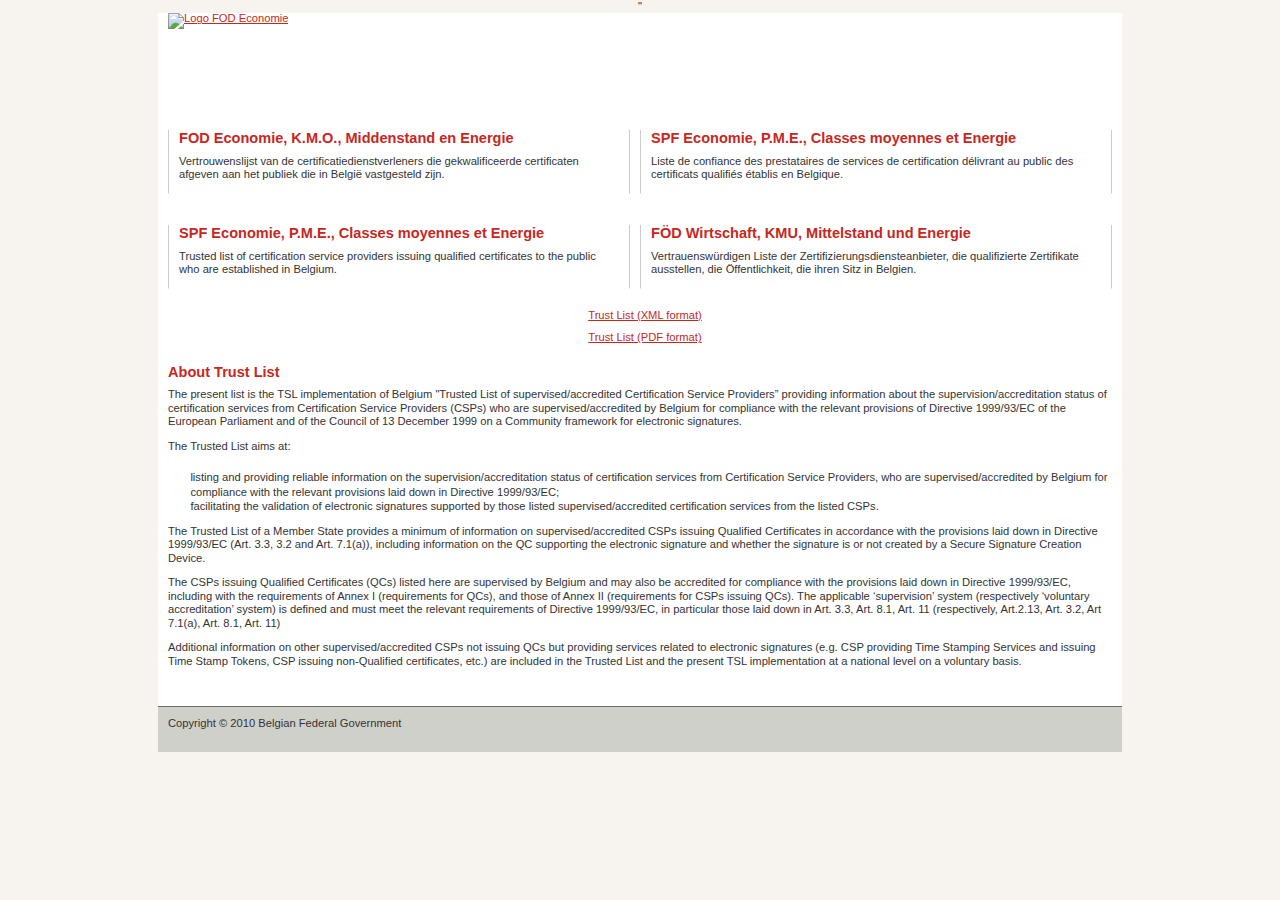
==== trunk/eid-tsl-site/index.html @ 91d9b586 "initial version Trusted List website" ====
<!DOCTYPE html PUBLIC "-//W3C//DTD XHTML 1.0 Transitional//EN" "http://www.w3.org/TR/xhtml1/DTD/xhtml1-transitional.dtd"> "
<html xmlns="http://www.w3.org/1999/xhtml" lang="en" xml:lang="en"> 


<head> 
<meta http-equiv="Content-Type" content="text/html; charset=utf-8" /> 
<title>Trusted List - SPF Economie - belgium.be </title> 
 
<link href="./css/screen.css" rel="stylesheet" type="text/css" media="screen" /> 
<link rel="icon" type="image/png" href="/images/template/favicon.png" /> 
</head> 

 
 
<body> 
<div class="outerWrapper"> 
<div class="header LANG"> 
	<p class="logo"><a href="index.html" ><img src="/images/template/logo_economie.jpg" width="272" height="60" alt="Logo FOD Economie" /></a><span>FOD Economie, KMO, Middenstand en Energie</span></p> 
 
  
 
</div> 
 
<div class="contentWrapper language"> 
 
<div class="leftColumn1"><div class="contentCol">&nbsp;</div></div> 
<div class="rightColumn1"><div class="contentCol">&nbsp;</div></div> 
 
<a name="content"></a> 
<div class="content clearfix"> 
 
 
  
  
   <ul class="colList"><li class="left"> 
		<div class="contentCol"> 
		<div class="roundTop"><img src="/images/template/tl.gif" alt="" width="10" height="10" class="corner" /></div> 
		<div class="roundMiddle clearfix"> 
		<h3>FOD Economie, K.M.O., Middenstand en Energie</h3> 
		<p>
		Vertrouwenslijst van de certificatiedienstverleners die gekwalificeerde certificaten afgeven aan het publiek die in België vastgesteld zijn.
		</p> 
		
		</div> 
		<div class="roundBottom"><img src="/images/template/bl.gif" alt="" width="10" height="10" class="corner" /></div> 
		
		<div class="roundTop"><img src="/images/template/tl.gif" alt="" width="10" height="10" class="corner" /></div> 
		<div class="roundMiddle clearfix"> 
		<h3>SPF Economie, P.M.E., Classes moyennes et Energie</h3>
		<p>Trusted list of certification service providers issuing qualified certificates to the public who are established in Belgium.</p> 
		</div> 
		<div class="roundBottom"><img src="/images/template/bl.gif" alt="" width="10" height="10" class="corner" /></div> 
		
		</div> 
	</li> 
	
	
	<li class="right"> 
		<div class="contentCol"> 
		
		<div class="roundTop"><img src="/images/template/tl.gif" alt="" width="10" height="10" class="corner" /></div> 
		<div class="roundMiddle clearfix"> 
		<h3>SPF Economie, P.M.E., Classes moyennes et Energie</h3> 
		<p>Liste de confiance des prestataires de services de certification délivrant au public des certificats qualifiés établis en Belgique.</p> 
		</div> 
		<div class="roundBottom"><img src="/images/template/bl.gif" alt="" width="10" height="10" class="corner" /></div> 
		
		<div class="roundTop"><img src="/images/template/tl.gif" alt="" width="10" height="10" class="corner" /></div> 
		<div class="roundMiddle clearfix"> 
		<h3>FÖD Wirtschaft, KMU, Mittelstand und Energie</h3> 
		<p>Vertrauenswürdigen Liste der Zertifizierungsdiensteanbieter, die qualifizierte Zertifikate ausstellen, die Öffentlichkeit, die ihren Sitz in Belgien.</p>
		</div> 
		<div class="roundBottom"><img src="/images/template/bl.gif" alt="" width="10" height="10" class="corner" /></div> 
		
		</div> 
	</li> 
	</ul>  
  

	<div style="margin: 20px;">
	<p align="center"><a href="/tsl-be.xml" class="more">Trust List (XML format)</a></p> 
	<p align="center"><a href="/tsl-be.pdf" class="more">Trust List (PDF format)</a></p> 
	</div> 

	<div>
	<h3>About Trust List</h3>
	<p>The present list is the TSL implementation of Belgium "Trusted List of supervised/accredited Certification Service Providers” providing information about the supervision/accreditation status of certification services from Certification Service Providers (CSPs) who are supervised/accredited by Belgium for compliance with the relevant provisions of Directive 1999/93/EC of the European Parliament and of the Council of 13 December 1999 on a Community framework for electronic signatures.</p>

	<p>The Trusted List aims at:
	<ul><li>listing and providing reliable information on the supervision/accreditation status of certification services from Certification Service Providers, who are supervised/accredited by Belgium for compliance with the relevant provisions laid down in Directive 1999/93/EC;</li>
	<li>facilitating the validation of electronic signatures supported by those listed supervised/accredited certification services from the listed CSPs.</li></ul>
	<p>The Trusted List of a Member State provides a minimum of information on supervised/accredited CSPs issuing Qualified Certificates in accordance with the provisions laid down in Directive 1999/93/EC (Art. 3.3, 3.2 and Art. 7.1(a)), including information on the QC supporting the electronic signature and whether the signature is or not created by a Secure Signature Creation Device.</p>
	<p>The CSPs issuing Qualified Certificates (QCs) listed here are supervised by Belgium and may also be accredited for compliance with the provisions laid down in Directive 1999/93/EC, including with the requirements of Annex I (requirements for QCs), and those of Annex II (requirements for CSPs issuing QCs). The applicable ‘supervision’ system (respectively ‘voluntary accreditation’ system) is defined and must meet the relevant requirements of Directive 1999/93/EC, in particular those laid down in Art. 3.3, Art. 8.1, Art. 11 (respectively, Art.2.13, Art. 3.2, Art 7.1(a), Art. 8.1, Art. 11)</p>
	<p>Additional information on other supervised/accredited CSPs not issuing QCs but providing services related to electronic signatures (e.g. CSP providing Time Stamping Services and issuing Time Stamp Tokens, CSP issuing non-Qualified certificates, etc.) are included in the Trusted List and the present TSL implementation at a national level on a voluntary basis. </p>
	</div>

</div> 
 
 
<br class="clearFloat" /> 
</div> 
<div class="footer"><p class="copy">Copyright &copy; 2010 Belgian Federal Government</p></div> 
</div> 
 
</body> 
</html>
---- trunk/eid-tsl-site/css/screen.css ----
@charset "utf-8";
 
/*
=====
 
RESET
 
=====
*/
 
html, body, div, span,
applet, object, iframe,
h1, h2, h3, h4, h5, h6, p, blockquote, pre,
a, abbr, acronym, address, big, cite, code,
del, dfn, em, font, img, ins, kbd, q, s, samp,
small, strike, strong, sub, sup, tt, var,
dd, dl, dt, li, ol, ul,
fieldset, form, label, legend,
table, caption, tbody, tfoot, thead, tr, th, td {margin: 0;padding: 0;border: 0;font-weight: inherit;font-style: inherit;font-size: 100%;line-height: 1;font-family: inherit;/*text-align: left;*/vertical-align: baseline;}
a img, :link img, :visited img {border: 0;}
table {border-collapse: collapse;border-spacing: 0;}
ol, ul {list-style: none;}
 
body {background-color: #f7f3ee;color: #333;font-family: Arial, Helvetica, sans-serif;font-size: 70%;line-height: 1.2em;margin: 0;padding: 0;text-align: center;}
 
 
/*
============
 
BASIC STYLES
 
============
*/
 
/*PARAGRAPH ==============================*/
 
p 							{margin:0 0 1em 0;line-height: 1.2em;}
blockquote 					{margin:0 0 1em 2em;line-height: 1.2em;}
blockquote.important 		{background:#F5F5F5;border:1px solid #DEDEDE;color:#333333;margin:10px 0;padding:10px 10px 0 10px;}
p.important 		{background:#F5F5F5;border:1px solid #DEDEDE;color:#333333;margin:10px 0;padding:10px 10px 0 10px;}
div.important 		{background:#F5F5F5;border:1px solid #DEDEDE;color:#333333;margin:10px 0;padding:10px 10px 0 10px;}
abbr, acronym, span.abbr 	{cursor: help;border-bottom: 1px dashed #333;}
strong 						{font-weight:bold}
.contentWrapper.threeCol .rightColumn1 {color:#fff}
 
p.cijfervandeweek 	{color:#C8271D; font-size:3em;text-align:center;margin-bottom:.2em}
p.bestat			{background:url(/images/template/bestat.jpg) no-repeat top left;padding-left:65px}
p.red {color:#C8271D}
p.rss {float:right}
p.rss a span {display:none}
p.rss a:link, p.rss a:visited {background:url(/images/template/rss.jpg) no-repeat;display:block;width:16px; height:16px}
li p {margin:0}
.contentWrapper.language ul.colList li p {margin-bottom:1em}
 
/*HEADINGS ==============================*/
 
h1 				{color:#C8271D;font-size: 1.5em;font-weight: bold;line-height: 1.2em;margin:0 0 .5em 0}
h2 				{color:#333;font-size: 1.5em;font-weight: bold;line-height: 1.2em;margin:0 0 .5em 0}
h2.section 		{color:#fff;font-size: 1.2em;font-weight: normal;margin:0 0 5px 0;padding:4px 7px 6px 10px;background:#66605a;position: relative;}
h2.tbar 		{font-size:1.2em;margin:0 0 0.5em;padding:5px 10px;background:#D0D0CB none repeat scroll 0 0;}
h3 				{color:#C8271D;font-size: 1.3em;font-weight: bold;line-height: 1.2em;margin:0 0 .5em 0}
h3.tbar 		{font-size:1.1em;margin:0 0 0.5em;padding:5px 10px;background:#D0D0CB none repeat scroll 0 0;}
ul.menuList h3 	{color:#666;font-size: 1em;font-weight: bold;line-height: 1.2em;margin:0 0 .5em 0}
h3.menuList 	{color:#666;font-size: 1em;font-weight: bold;line-height: 1.2em;margin:0 0 .5em 0}
/*in div menuList*/
div.menuList  h3	{color:#666;font-size: 1em;font-weight: bold;line-height: 1.2em;margin:0 0 .5em 0}
h4 				{color:#333;font-size: 1.3em;font-weight: bold;line-height: 1.2em;margin:0 0 .5em 0}
h4.section 		{color:#333;font-size:1em;font-weight: bold;margin-top:20px;padding:4px 7px 5px 10px;background:#D0D0CB;}
h4.tbar 		{font-size:1.1em;margin:0 0 0.5em;padding:5px 10px;background:#D0D0CB none repeat scroll 0 0;}
h5 				{color:#C8271D;font-size: 1.2em;font-weight: bold;line-height: 1.2em;margin:0 0 .5em 0}
h5.tbar 		{font-size:1em;margin:0 0 0.5em;padding:5px 10px;background:#D0D0CB none repeat scroll 0 0;}
h6 				{color:#333;font-size: 1.2em;font-weight: bold;line-height: 1.2em;}
h6.tbar 		{font-size:1em;margin:0 0 .5em 0;padding:5px 10px;background:#D0D0CB;}
 
h3.error {background:url(/images/template/error.gif) no-repeat left top;padding:15px 0 15px 45px}
 
/*headers in rightcolumn on grey dark background*/
div.outerWrapper .contentWrapper.threeCol .rightColumn1 h3 {color: #fff}
div.outerWrapper .contentWrapper.threeCol .rightColumn1 h4 {color: #ddd}
div.outerWrapper .contentWrapper.threeCol .rightColumn1 h5 {color: #ddd}
 
/*HYPERLINKS ==============================*/
 
a {text-decoration: none;color: #C8271D;}
a:link, a:visited 	{color: #C8271D;text-decoration: underline;}
a:hover 	{color: #C8271D;text-decoration: none;}
a:focus 	{/* Sets the style for a link that has focus. */color: #f00;}
a:active 	{/* Sets the style for a link that is being activated/clicked. */color: #f00;}
.printOnly 	{display: none;/*hide linklist for print*/}
 
a.more:link, a.more:visited	{color: #C8271D;text-decoration: underline;background:url(/images/template/arrow_list_red.gif) no-repeat left ;padding:3px 0 3px 10px} 
a.more:hover		{color: #C8271D;text-decoration: none;} 
 
a.PDFLink:link, a.PDFLink:visited 	{background:url(/images/template/pdf.gif) no-repeat left 2px;padding:3px 0 3px 20px;display:inline-block}
a.DOCLink:link, a.DOCLink:visited	{background:url(/images/template/word.gif) no-repeat left 2px;padding:3px 0 3px 20px;display:inline-block}
a.XLSLink:link, a.XLSLink:visited 	{background:url(/images/template/xls.gif) no-repeat left 2px;padding:3px 0 3px 20px;display:inline-block}
a.PPTLink:link, a.PPTLink:visited 	{background:url(/images/template/ppt.gif) no-repeat left 2px;padding:3px 0 3px 20px;display:inline-block}
a.EXELink:link, a.EXELink:visited 	{background:url(/images/template/exe.gif) no-repeat left 2px;padding:3px 0 3px 20px;display:inline-block}
a.EPSLink:link, a.EPSLink:visited 	{background:url(/images/template/eps.gif) no-repeat left 2px;padding:3px 0 3px 20px;display:inline-block}
a.TXTLink:link, a.TXTLink:visited 	{background:url(/images/template/txt.gif) no-repeat left 2px;padding:3px 0 3px 20px;display:inline-block}
a.RTFLink:link, a.RTFLink:visited 	{background:url(/images/template/rtf.gif) no-repeat left 2px;padding:3px 0 3px 20px;display:inline-block}
a.ODSLink:link, a.ODSLink:visited 	{background:url(/images/template/ods.gif) no-repeat left 2px;padding:3px 0 3px 20px;display:inline-block}
a.ODTLink:link, a.ODTLink:visited 	{background:url(/images/template/odt.gif) no-repeat left 2px;padding:3px 0 3px 20px;display:inline-block}
a.ODPLink:link, a.ODPLink:visited 	{background:url(/images/template/odp.gif) no-repeat left 2px;padding:3px 0 3px 20px;display:inline-block}
a.TGZLink:link, a.TGZLink:visited 	{background:url(/images/template/tgz.gif) no-repeat left 2px;padding:3px 0 3px 20px;display:inline-block}
a.ZIPLink:link, a.ZIPLink:visited 	{background:url(/images/template/zip.gif) no-repeat left 2px;padding:3px 0 3px 20px;display:inline-block}
a.DMGLink:link, a.DMGLink:visited 	{background:url(/images/template/dmg.gif) no-repeat left 2px;padding:3px 0 3px 20px;display:inline-block}
a.CSVLink:link, a.CSVLink:visited 	{background:url(/images/template/csv.gif) no-repeat left 2px;padding:3px 0 3px 20px;display:inline-block}
a.XMLLink:link, a.XMLLink:visited 	{background:url(/images/template/xml.gif) no-repeat left 2px;padding:3px 0 3px 20px;display:inline-block}
 
ul.menuList li a:link, 
ul.menuList li a:visited 		{color:#333;text-decoration:none;}
ul.menuList li a:hover 			{text-decoration:underline;color:#C8271D}
ul.menuList li.sel a:link, 
ul.menuList li.sel a:visited 	{color:#C8271D;}
ul.menuList li.sel li a:link, 
ul.menuList li.sel li a:visited {color:#333;}
 
/*in div menuList*/
div.menuList ul li a:link, 
div.menuList ul li a:visited 		{color:#333;text-decoration:none;}
div.menuList ul li a:hover 			{text-decoration:underline;color:#C8271D}
div.menuList ul li.sel a:link, 
div.menuList ul li.sel a:visited 	{color:#C8271D;}
div.menuList ul li.sel li a:link, 
div.menuList ul li.sel li a:visited {color:#333;}
 
div.details ul {padding:0;margin:0 0 1.5em 0.7em}
 
/*IMAGES ==============================*/
 
img.left 	{float:left;margin:0px 10px 10px 0}
img.right 	{float:right;margin:0 0 10px 10px}
/* synonyms */
img.leftFloat 	{float:left;margin:0px 10px 10px 0}
img.rightFloat 	{float:right;margin:0 0 10px 10px}
 
/*LISTS ==============================*/
 
ul 					{list-style:none;margin:0 0 1em .7em;padding-top:.5em}
ol 					{list-style:decimal;margin:0 0 1em 2em;}
ul li 				{line-height:1.3em;background:transparent url(/images/template/arrow_list_grey.gif) no-repeat left 5px;padding:0 0 0 1.3em}
div.rightColumn1 ul li 				{line-height:1.3em;background:transparent url(/images/template/arrow_list_red.gif) no-repeat left 5px;padding:0 0 0 1.3em;margin-bottom:.5em}
ol li 				{line-height:1.3em;background:transparent none;padding:0 0 0 0em}
ol li ul li 		{line-height:1.3em;background:transparent url(/images/template/arrow_list_grey.gif) no-repeat left 5px;padding:0 0 0 1.3em}
ul.noMarginList 	{list-style:disc;margin:0 0 1em 0em;}
ul.arrowRed 		{list-style:none;}
div.threeCol div.rightColumn1 ul.arrowRed li 		{background:transparent url(/images/template/arrow_list_red.gif) no-repeat left 5px;padding:0 0 4px 12px;}
div.threeCol div.rightColumn1 ul.menuList li 		{background:transparent url(/images/template/arrow_list_lightgrey.gif) no-repeat left 5px;padding:0 0 4px 12px;margin-bottom:0}
div.threeCol div.rightColumn1 ul.menuList li a:link, 
div.threeCol div.rightColumn1 ul.menuList li a:visited 		{color:#fff;text-decoration:none;}
div.threeCol div.rightColumn1 ul.menuList li a:hover 		{text-decoration:underline;color:#C8271D}
 
 
ul.menuList 			{list-style:none;margin:0 0 1em 0;padding:0}
ul.menuList li 			{background:transparent url(/images/template/arrow_list_grey.gif) no-repeat left 5px;padding:0 0 4px 10px;}
ul.menuList li.title  	{color:#333;text-decoration:none;background:none;padding:0 0 4px 0px;}
ul.menuList ul 			{list-style:none;margin:.5em 0 .2em 0;padding:0}
 
ul.menuList.redplus li 		{background:transparent url(/images/template/symbol_list_red.gif) no-repeat left 5px;padding:0 0 4px 10px;color:#C8271D}
ul.menuList.red li 			{background:transparent url(/images/template/arrow_list_red.gif) no-repeat left 5px;padding:0 0 4px 10px;color:#C8271D}
ul.menuList.red ul li 		{background:transparent url(/images/template/arrow_list_grey.gif) no-repeat left 5px;padding:0 0 4px 10px;color:#C8271D}
ul.menuList.red li.title  	{color:#C8271D;text-decoration:none;background:none;padding:0 0 4px 0px;}
 
/*div met menuList*/
div.menuList ul			{list-style:none;margin:0 0 1em 0;padding:0}
div.menuList ul li 			{background:transparent url(/images/template/arrow_list_grey.gif) no-repeat left 5px;padding:0 0 4px 10px;}
div.menuList ul li.title  	{color:#333;text-decoration:none;background:none;padding:0 0 4px 0px;}
div.menuList ul ul 			{list-style:none;margin:.5em 0 .2em 0;padding:0}
 
div.menuList.redplus ul li 		{background:transparent url(/images/template/symbol_list_red.gif) no-repeat left 5px;padding:0 0 4px 10px;color:#C8271D}
div.menuList.red ul li 			{background:transparent url(/images/template/arrow_list_red.gif) no-repeat left 5px;padding:0 0 4px 10px;color:#C8271D}
div.menuList.red  ul ul li 		{background:transparent url(/images/template/arrow_list_grey.gif) no-repeat left 5px;padding:0 0 4px 10px;color:#C8271D}
div.menuList.red ul li.title  	{color:#C8271D;text-decoration:none;background:none;padding:0 0 4px 0px;}
 
ul.address 		{background:#F5F5F5;color:#666666;margin-bottom:15px;padding:5px 10px;list-style:none;margin:0 0 1em 0}
ul.address li 	{background:none;list-style:none;padding:0}
 
ul.alfa 		{list-style:lower-alpha;margin:0 0 1em .7em;}
ul.alfa li 		{background:none}
 
/*Portalen lijst*/
ul.portalList 				{position:relative;margin:0;padding:0;}
ul.portalList li 			{background:none;margin-bottom:.5em;padding:0}
ul.portalList li.sel 		{background:#eee;padding:1em;position:relative;margin-right:-10px}
ul.portalList li a strong 	{font-size:1.3em;font-weight:normal}
ul.portalList li a:link, 
ul.portalList li a:visited 	{text-decoration:none;color:#333}
ul.portalList li a:hover 	{color:#C8271D}
 
ul.colList li.right.portal ul 					{background:#eee;padding:1em;}
ul.colList li.right.portal ul li a:link, 
ul.colList li.right.portal ul li a:visited 		{font-size:1.3em;text-decoration:none;color:#333}
ul.colList li.right.portal ul li li a:link, 
ul.colList li.right.portal ul li li a:visited 	{font-size:1em;text-decoration:none;color:#333}
ul.colList li.right.portal ul li a:hover, 
ul.colList li.right.portal ul li li a:hover 	{color:#C8271D}
ul.portalList ul.level2.selected {}
ul.portalList ul.level3 						{margin-left:0px}
 
/*for sitemap*/
ul.sitemap li {background:none }
ul.sitemap img { margin: 0 5px 0 0; border: 0 none;}
 
 
 
 
div.details 	{float:right;margin-left:2.5em;margin-right:2em;margin-bottom:2em;border-left:1px solid #ccc;width:18em;padding:1em 0 0 2em}
 
dl {margin:0 0 1em 0;}
dt {font-weight: bold;margin:1em 0 .3em 0;}
dd {margin:0 0 .3em 3em;}
 
/*TABLES ==============================*/
 
table			{border-collapse:collapse;margin:0 0 1em 0;}
table caption 	{margin-bottom:5px}
tr.alt td 		{background:#f8f7f3}
table td 		{border:1px solid #EBECE7;padding:5px;line-height:1.2em}
/*table th 		{border:1px solid #9C938A;color:#333;text-align:center;background:#F0E8DD;padding:4px 2px;font-weight:bold}*/
table tr:hover td	{background-color:#EBECE7;}
table thead th 		{background:#D0D0CB;font-weight:bold;text-align:left;border:1px solid #a7a6a3;padding:5px;}
table th 			{background:#EBECE7;text-align:left;border:1px solid #D0D0CB;padding:5px;font-weight:bold;}
 
div.largeTableDiv {width:100%;overflow:auto;border:1px solid #ddd;padding:5px 0}
 
table.table1 {}
table.table1 td {border:1px solid #D0D0CB;}
table.table1 th {background:#D0D0CB;font-weight:bold;text-align:left;border:1px solid #a7a6a3;padding:5px;}
table.table1 tbody th 		{background:#EBECE7;text-align:left;border:1px solid #D0D0CB;padding:5px;font-weight:bold;}
table.table1 thead th,
table.table1 thead td,
table.table1 tr.header1 td, 	
table.table1 tr.header1 th 	{font-weight:bold;background:#D0D0CB;text-align:left;border:1px solid #a7a6a3;padding:5px;}
 
table.table2 {}
table.table2 td {border:1px solid #D0D0CB;}
table.table2 th {background:#D0D0CB;font-weight:bold;text-align:left;border:1px solid #a7a6a3;padding:5px;}
table.table2 tbody th 		{background:#EBECE7;text-align:left;border:1px solid #D0D0CB;padding:5px;font-weight:bold;}
table.table2 thead th,
table.table2 thead td,
table.table2 tr.header2 td,
table.table2 tr.header2 th 	{font-weight:bold;background:#C8271D;color:#fff;text-align:left;border:1px solid #fff;padding:5px;}
 
table.table3 {}
table.table3 td {border:1px solid #D0D0CB;}
table.table3 th {background:#D0D0CB;font-weight:bold;text-align:left;border:1px solid #a7a6a3;padding:5px;}
table.table3 tbody th 		{background:#EBECE7;text-align:left;border:1px solid #D0D0CB;padding:5px;font-weight:bold;}
table.table3 thead th,
table.table3 thead td,
table.table3 tr.header3 td,
table.table3 tr.header3 th 	{font-weight:bold;background:#9C938A;color:#fff;text-align:left;border:1px solid #fff;padding:5px;}
 
/*
---------------------------------------
Old styles statbel for tables
---------------------------------------
*/
table.statisticTable th, table.statisticTable td					{border:1px solid #Fff;font-weight:normal}
table.statisticTable tr:hover td	{background-color:#D0D0CB;}
table.statisticTable b {font-weight:bold}
table.statisticTable .s1 {background-color: transparent;color: #5A5856;font-size: 100%;font-weight: bold;padding: 0px;text-align: left;}
table.statisticTable .h1 {background-color: #D53F26;color: rgb(255, 255, 255);font-size: 100%;font-weight: bold;/*padding: 0.2em 0.3em 0.2em 0.3em;*/}
table.statisticTable .d1 {background-color: #F1F1EA;font-size: 100%;padding: 0.1em 0.3em 0.1em 0.3em;}
table.statisticTable .d2 {color: #F1F1EA;background-color: #8E7C64;font-size: 100%;padding: 0.1em 0.3em 0.1em 0.3em;}
table.statisticTable .d3 {color: #333331;background-color: #DFEBE5;font-size: 100%;padding: 0.1em 0.3em 0.1em 0.3em;} 
table.statisticTable .f1 {background-color: #F1F1EA;color: #8E7C64;font-size: 100%;font-weight: normal;/*padding: 0px;*/line-height:1.3em}
table.statisticTable .t1  {margin: 0px;color: #D53F26;font-size: 130%;font-weight: bold;margin: -0.5em 20% 1em 20%;} 
table.statisticTable .t2  {color: #D53F26;font-size: 120%;font-weight: bold;}
 
table.statisticTable .more {background:#C8271D;border-color:#F1F1EA #7D3302 #003300 #999999;border-style:solid;border-width:1px;color:#FFFFFF;font-family:Verdana,sans-serif;font-size:85%;font-weight:bold;padding:2px 0.6em;
vertical-align:middle;
}
 
/*h1 { color: #D53F26; font-size: 95%; font-weight: bold; margin: -1.2em 20% 1em 20%; }*/ 
 
/*FORMS ==============================*/
 
form 			{margin:0 0 1em 0;}
fieldset		{margin:0 0 2em 0;}
legend 			{margin:0 0 1em 0;font-weight:bold;}
input 			{}
textarea 		{}
label 			{cursor: pointer;margin:0 .5em 0 0; padding-left: 22px; /* To leave room for the icon */}
label.RadioCheck {cursor: pointer;margin:0 .5em 0 0; padding-left: 0px; /* To leave room for the icon */}
label.required 	{background-image:url(/images/template/ico-required.gif);background-repeat: no-repeat;background-position: 3px 0px;}
label.problem 	{background-image: url(/images/template/ico-caution.gif);background-repeat: no-repeat;background-position: 3px 0px;}
label.completed {background-image: url(/images/template/ico-completed.gif);background-repeat: no-repeat;background-position: 3px 0px;} 
select 			{}
input:focus, select:focus, textarea:focus, input.focus {/*background-color:#F7F3EE;border-color:#9C938A;*/}
button			{margin:1em 0 1em 0;}
input[type=text] { /* text input styles */ }
input[type=submit] { /* submit input styles */ }
 
div.selector 			{padding:10px;background:#9C938A;margin-left:-1px;color:#fff}
div.selector form		{margin:0}
div.selector label	 	{padding-left:0;cursor: pointer;padding:0;width:auto;display:inline;float:none;clear:none;}
div.selector select 	{margin:0 1em 0 0;}
 
div.pagination 			{padding:5px 10px;background:#9C938A;}
div.pagination ul		{list-style:none;padding:0;margin:0;float:right}
div.pagination ul li	{display:inline;background:none;padding-left:10px}
div.pagination ul li a:link,
div.pagination ul li a:visited {color:#fff}
div.pagination ul li.sel a:link,
div.pagination ul li.sel a:visited {color:#f00;text-decoration:none;font-weight:bold}
 
div.paginationSearch 	{background:#9C938A;float:left;width:100%;margin-bottom:10px;padding:0}
div.paginationSearch p 	{float:left;margin:0;padding:7px 5px 5px 7px}
div.paginationSearch p.sortSelect 		{float:right;padding:2px 7px 0 0}
div.paginationSearch form 				{float:right;margin:0;padding:0}
div.paginationSearch ul					{list-style:none;padding:7px 5px 5px 7px;margin:0;float:left}
div.paginationSearch ul li				{display:inline;background:none;padding-left:10px;line-height:1em}
div.paginationSearch ul li a:link,
div.paginationSearch ul li a:visited,
div.paginationSearch a:link,
div.paginationSearch a:visited  	 	{color:#fff}
div.paginationSearch ul li.sel a:link,
div.paginationSearch ul li.sel a:visited {color:#f00;text-decoration:none;font-weight:bold}
 
ul.searchResultList {clear:both}
 
 
/*FORM Klachten*/
body.iframeBody {background:#fff;text-align:left;}
div.formKlachten {text-align:left;background:#fff}
div.formTip {float:right;width:200px;border:1px solid #ccc;padding:10px}
div.formBody {clear:left;border-top:1px solid #C8271D;padding-top:1em;}
ul.formNav {list-style:none;margin:0;padding:0;border:1px solid #fff;}
ul.formNav li {list-style:none;margin:0;padding:0;float:left;}
ul.formNav li a:link, ul.formNav li a:visited {color:#fff;text-decoration:none;font-weight:bold;padding:8px 10px;border:1px solid #fff;display:block;float:left;background:#9C938A;height:1%}
/*ul.formNav li.sel a:link, ul.formNav li.sel a:visited {background:#C8271D;position:relative;top:1px;border:1px solid #C8271D;height:1%}*/
ul.formNav li.sel  {color:#fff;text-decoration:none;font-weight:bold;padding:6px 8px;display:block;float:left;background:#C8271D;position:relative;top:1px;border:1px solid #C8271D;height:1%}
ul.formNav li.disabled  {color:#fff;text-decoration:none;font-weight:bold;padding:6px 8px;border:1px solid #fff;display:block;float:left;background:#bab2a8;height:1%}
ul.formNav li a:hover {background:#C8271D;}
 
div.formKlachten label {width:15em;display:block;float:left}
div.formKlachten label.RadioCheck {width:auto;display:inline; float:none}
div.formKlachten legend 		{margin:0 0 1em 0;font-weight:bold;font-size:120%}
div.formKlachten fieldset fieldset legend 		{margin:0 0 1em 0;font-weight:bold;font-size:110%;color:#C8271D}
 
/*to give disabled field a grey look
div.optie-vestiging p.dynrequired input, div.optie-vestiging p.dyn input {border:1px solid #ddd;background:#eee}
div.optie-vestiging p.dynrequired label, div.optie-vestiging p.dyn label {color:#aaa}*/
 
 
 
div.optie-vestiging.greyed p label {color:#aaa}
div.optie-vestiging.greyed p input {border:1px solid #ddd;background:#eee}
 
div.formKlachten p.required label	{background-image:url(/images/template/ico-required.gif);background-repeat: no-repeat;background-position: 3px 0px;color:#333}
div.formKlachten p.required input, div.formKlachten p.required textarea 	{background-color:#FFFFDF;}
div.formKlachten p.problem label	{background-image: url(/images/template/ico-caution.gif);background-repeat: no-repeat;background-position: 3px 0px;color:#C8271D}
div.formKlachten p.problem input, div.formKlachten p.problem textarea 	{background-color:#FFC2BF;border:2px solid #C8271D}
div.formKlachten p.problem span.info {color:#C8271D}
 
div.formKlachten p.completed label {background-image: url(/images/template/ico-completed.gif);background-repeat: no-repeat;background-position: 3px 0px;} 
div.formKlachten p.submit {padding-top:1.5em;margin-bottom:4em;padding-left:19em;border-top:1px solid #C8271D}
div.formKlachten p.info {float:right;width:300px;margin:0 20px}
div.formKlachten span.info {display:block;width:340px;float:right}
div.formKlachten fieldset p {margin-left:1.5em}
div.formKlachten fieldset fieldset {margin-left:1.5em}
div.formKlachten fieldset fieldset label{width:13.5em;}
div.formKlachten textarea{width:25em;}
 
div.formKlachten p.errorMsg {color:#f00;margin:0 0 20px 19em}
 
/*CONTACT FORM*/
table.Form_standard {}
table.Form_standard label {padding-left:0}
table.Form_standard td, table.Form_standard tr{border:0}
table.Form_standard td.Label_standard{vertical-align:middle}
table.Form_standard tr:hover td	{background-color:#fff;}
font.MandatoryMarker {color:#C8271D;font-size:14px}
tr.Error_standard {color:#C8271D;}
div#buttons {border-top:1px solid #C8271D;padding-top:10px;margin:10px 0 20px 0}
 
/*MISC ==============================*/
 
hr {height: 0;border: 0;border-top: 1px solid #bbb;margin:0 0 1em 0;}
 
 
/*
=============
 
BASIC LAY OUT
 
=============
*/
 
div.outerWrapper {background: #fff url(/images/template/bg.gif) repeat-y center;margin: 0 auto 0 auto;text-align: left;width: 964px;}
div.outerWrapper.invest {background: #fff url(/images/template/bg-invest.gif) repeat-y center;}
 
/*
=======================================
HEADER
 
NL = default NL header
fig1NL = consumentenbescherming
fig2NL = ondernemingen en zelfstandigen
fig3NL = Statistieken en analyses
fig4NL = Over de FOD economie
fig5NL = invest
 
FR: idem
=======================================
*/
div.outerWrapper div.header 		{width:100%;border-bottom:solid 0px #dfdfdf;padding:0;float:left}
 
 
div.outerWrapper div.header.defaultFR 	{background: #fff url(/images/template/bg-headerFR.jpg) no-repeat left top;}
div.outerWrapper div.header.consumerFR 	{background: #fff url(/images/template/bg-header_fig1FR.jpg) no-repeat left top;}
div.outerWrapper div.header.companyFR 	{background: #fff url(/images/template/bg-header_fig2FR.jpg) no-repeat left top;}
div.outerWrapper div.header.statFR 	{background: #fff url(/images/template/bg-header_fig3FR.jpg) no-repeat left top;}
div.outerWrapper div.header.aboutUsFR 	{background: #fff url(/images/template/bg-header_fig4FR.jpg) no-repeat left top;}
div.outerWrapper div.header.investFR 	{background: #fff url(/images/template/bg-header_fig5FR.jpg) no-repeat left top;}
 
div.outerWrapper div.header.defaultNL 	{background: #fff url(/images/template/bg-headerNL.jpg) no-repeat left top;}
div.outerWrapper div.header.consumerNL 	{background: #fff url(/images/template/bg-header_fig1NL.jpg) no-repeat left top;}
div.outerWrapper div.header.companyNL 	{background: #fff url(/images/template/bg-header_fig2NL.jpg) no-repeat left top;}
div.outerWrapper div.header.statNL 	{background: #fff url(/images/template/bg-header_fig3NL.jpg) no-repeat left top;}
div.outerWrapper div.header.aboutUsNL	{background: #fff url(/images/template/bg-header_fig4NL.jpg) no-repeat left top;}
div.outerWrapper div.header.investNL 	{background: #fff url(/images/template/bg-header_fig5NL.jpg) no-repeat left top;}
 
div.outerWrapper div.header.defaultEN 	{background: #fff url(/images/template/bg-headerEN.jpg) no-repeat left top;}
div.outerWrapper div.header.consumerEN 	{background: #fff url(/images/template/bg-header_fig1EN.jpg) no-repeat left top;}
div.outerWrapper div.header.CompanyEN 	{background: #fff url(/images/template/bg-header_fig2EN.jpg) no-repeat left top;}
div.outerWrapper div.header.statEN 	{background: #fff url(/images/template/bg-header_fig3EN.jpg) no-repeat left top;}
div.outerWrapper div.header.AboutUsEN	{background: #fff url(/images/template/bg-header_fig4EN.jpg) no-repeat left top;}
div.outerWrapper div.header.investEN 	{background: #fff url(/images/template/bg-header_fig5EN.jpg) no-repeat left top;}
 
div.outerWrapper div.header.defaultDE 	{background: #fff url(/images/template/bg-headerDE.jpg) no-repeat left top;}
div.outerWrapper div.header.consumerDE 	{background: #fff url(/images/template/bg-header_fig1DE.jpg) no-repeat left top;}
div.outerWrapper div.header.CompanyDE 	{background: #fff url(/images/template/bg-header_fig2DE.jpg) no-repeat left top;}
div.outerWrapper div.header.statDE 	{background: #fff url(/images/template/bg-header_fig3DE.jpg) no-repeat left top;}
div.outerWrapper div.header.AboutUsDE	{background: #fff url(/images/template/bg-header_fig4DE.jpg) no-repeat left top;}
div.outerWrapper div.header.investDE 	{background: #fff url(/images/template/bg-header_fig5DE.jpg) no-repeat left top;}
 
 
div.outerWrapper div.header.fig3NLthin {background: #fff none;border-bottom: solid 0px #dfdfdf;padding:0;float:left}
div.outerWrapper div.header.fig3NLthin div.searchForm {clear:none;float:none;left:3.3em;margin:0;position:relative;text-align:left;top:-1.3em;}
div.outerWrapper div.header.fig3NLthin p.logo {margin-bottom:0;}
 
div.outerWrapper div.header.LANG {background: #fff url(/images/template/bg-header_lang.jpg) no-repeat left top;}
 
 
/* SKIP HYPERLINK ==============================*/
 
p.skip 				{margin:0;line-height:0;display:inline}
p.skip a:link,
p.skip a:hover,
p.skip a:visited	{position:absolute;left:0px;top:-500px;width:1px;height:1px;overflow:hidden;}
p.skip a:active,
p.skip a:focus		{position:static;width:auto;height:auto;}
 
/* FEDHEAD ==============================*/
 
#fedhead 						{ float:left;width:100%;background: #ddd; padding:0; margin:0;border-bottom:3px solid #C8271D }
#fedhead.invest					{ float:left;width:100%;background: #ddd; padding:0; margin:0;border-bottom:3px solid #2A2726 }
.fedmenuLanguage 				{ float:left;font-family: Arial, Helvetica, sans-serif; font-size: 11px; font-weight: bold; color: #333;padding:5px 10px}
.fedmenuLanguage img 			{ margin:0px 3px 0px 3px; }
.fedmenuLanguage A:link 		{ text-decoration:none; color: #333; }
.fedmenuLanguage A:visited 		{ text-decoration:none;color: #333; }
.fedmenuLanguage A:active 		{ text-decoration:none;color: #00F; }
.fedmenuLanguage A:hover 		{ text-decoration: underline;color: #009; }
.activelang2 					{ font-family: Arial, Helvetica, sans-serif; font-size: 11px; font-weight: bold; color: #FFF; background-color: #666; padding:0px 2px 0px 2px; }
.rightheadercontent 			{ padding:0px;float:right; }
.rightheadercontentBox 			{ /*float:right;*/padding:0 10px }
.rightheadercontentleft 		{ float:left; }
.fedmenuLinks 					{ float:left; position:relative; font-weight: bold; color: #666; width:415px; padding: 7px 0px 0px 12px; text-align:right; font-family: Arial, Helvetica, sans-serif; font-size: 11px; color: #666; }
.fedmenuLinks img 				{ margin:0px 3px 0px 3px; }
.fedmenuLinks A:link 			{ text-decoration:none; color: #333; }
.fedmenuLinks A:visited 		{ text-decoration:none;color: #333; }
.fedmenuLinks A:active 			{ text-decoration:none;color: #00F; }
.fedmenuLinks a:hover 			{ text-decoration: underline;color: #009; }
.fedheadsearch 					{ background-color: #DDD; position:relative; float:right; font-family: Arial, Helvetica, sans-serif; font-size: 11px; color: #666; width:208px; height:29px; border-left:1px solid #B9B9B9; border-right:1px solid #B9B9B9; }
.fedheadsearchleft 				{ position:relative; float:left; width:190px; padding:0px 0px 0px 0px; margin-bottom:-13px; }
* html .fedsearch 				{ background-color: #CCC; font-family: Arial, Helvetica, sans-serif; font-size: 11px; color: #666; position:relative; float:left; width:20px; padding:7px 4px 0px 6px; }
.fedsearch 						{ background-color: #CCC; font-family: Arial, Helvetica, sans-serif; font-size: 11px; color: #666; position:relative; float:left; width:20px; padding:7px 4px 0px 6px; }
* html .fedsearchInput 			{ padding:2px 0px 0px 0px; }
.fedsearchInput 				{ padding:2px 0px 0px 37px; margin-bottom:0px; margin-right:1px; }
.fedheadsearch A:link,
.fedheadsearch A:visited, 
.fedheadsearch A:active 		{ text-decoration:none; color: #666 }
.fedheadsearch A:hover 			{ text-decoration: underline; color: #009 }
.headerInput 					{ width:140px; }
.headersearchbutton 			{ position:relative; float:right; margin-top:-7px; padding-right:7px; }
.belgium 						{ }
* html .belgium 				{ padding-right:4px; }
.fedfooter						{ font-family: Arial, Helvetica, sans-serif; font-size: 11px; }
 
 
/* LOGO ==============================*/
 
p.logo 			{margin:0 0 75px 10px;line-height:0;float:left}
img.statBel {float:right;margin:21px 360px 0 0}
p.logo span {display:none}
 
 
/* SET FONT NAVIGATION ==============================*/
 
ul.setFont 		{text-align:right;margin:0;clear:right;padding:8px 10px 0 0}
ul.setFont li 	{display:inline;margin:0 0 0 .2em;padding:0;background:none}
ul.setFont.invest 		{text-align:right;margin:20px 0;clear:right;padding:10px 10px 0 0}
 
 
/* SEARCH FORM ==============================*/
 
div.searchForm {text-align:right;clear:right;float:right;margin:25px 10px 5px 0;}
div.searchForm form {margin:0;}
.searchButton {background-color:#CC0000;border:1px solid #330000;color:#FFFFFF;cursor:pointer;margin:0 0 0 3px;padding:0 4px;}
 
div.roundMiddle div.searchForm {margin:0px 10px 5px 0;}
 
 
/* TOOLBAR NAVIGATION ==============================*/
 
ul.toolbar 						{margin:5px 10px 2px 0px;text-align:right;float:right}
ul.toolbar, ul.toolbar li a 	{padding-top: 1px;padding-bottom: 2px;}
ul.toolbar li 			{display:inline;padding:0;background:none}
ul.toolbar li a 		{text-decoration:none;margin: 0 -1px 0 0;padding-left: 3px;padding-right: 3px;border-left: solid 1px #999;border-right: solid 0px #999;white-space: nowrap;cursor: pointer;font-size:.85em}
ul.toolbar li.first a 		{border-left:0;}
ul.toolbar li.last a 		{border-right:0;}
ul.toolbar li a:link, 
ul.toolbar li a:visited, 
ul.toolbar li a:active 		{text-decoration: none;background:none;color:#333333;} 
ul.toolbar li a:hover 		{text-decoration: underline;color:#C8271D}
ul.toolbar li.sel a:link,
ul.toolbar li.sel a:visited 	{color:#C8271D;}
 
ul.spacer {margin:.7em 0}
 
 
/* TOP NAVIGATION ==============================*/
 
div.topNavigations {
background:#736C63 none repeat scroll 0 0;clear:both;float:right;width:100%;}
 
ul.topNav 						{margin:0;padding:0;background:#736C63;float:right;/*clear:both;*/border-top:1px solid #736C63;border-bottom:1px solid #afa9a1;/*width:100%*/}
ul.topNav li 					{padding:0;background:none;display:block;float:left;width:17em}
ul.topNav li a 					{margin: 0  0 0 -1px;padding:7px 0 8px 0;text-decoration:none;border-left: solid 1px #afa9a1;border-right: solid 0px #afa9a1;white-space: nowrap;cursor: pointer;float:left;width:100%;text-align:center}
ul.topNav li a:link, 
ul.topNav li a:visited, 
ul.topNav li a:active 			{text-decoration: none;background:#736C63;color:#fff;font-size:1.1em;/*text-transform:uppercase;font-size:.8em*/} 
ul.topNav li a:hover 			{background:#C8271D;text-decoration: none;color:#fff}
ul.topNav li.sel a:link,
ul.topNav li.sel a:visited		{margin:0  0 0 -1px;background:#a80000;color:#fff;border-top:0px solid #999;}
 
/* sub top nav for statistieken ==============================*/
 
ul.topNavSub 						{background:#C8271D;margin:0;padding:5px 0 6px 0;text-align:right;clear:both;}
ul.topNavSub li a 					{padding-top: 4px;padding-bottom: 5px;}
ul.topNavSub li 					{display:inline;padding:0;background:none}
ul.topNavSub li a 					{text-decoration:none;margin: 0  0 0 -1px;padding-left: 10px;padding-right: 10px;border:0;white-space: nowrap;cursor: pointer;}
ul.topNavSub li a:link, 
ul.topNavSub li a:visited, 
ul.topNavSub li a:active 			{text-decoration: none;background:#C8271D;color:#fff;border:1px solid #D96861;border-top:0;border-bottom:1px solid #C8271D;} 
ul.topNavSub li a:hover 			{background:#fff;text-decoration: none;color:#333}
ul.topNavSub li.sel a:link,
ul.topNavSub li.sel a:visited		{background:#a80000;margin:0;color:#fff;border-top:0px solid #999;}
 
div.outerWrapper div.header.fig3NLthin ul.topNavSub {padding:6px 0 6px 0;}
 
 
/* BREADCRUMB ==============================*/
 
p.breadcrumb 	{font-size:85%;color:#C8271D;border-bottom:1px solid #eee;padding:1em 0 1em 1em;display:block;margin:0 0 0 20em;background: #fff url(/images/template/pathBlock_bg.gif) no-repeat left top;line-height:1.5em}
p.breadcrumb a:link, p.breadcrumb a:visited	{color:#999;}
 
/*
===========
MAIN BLOCKS
===========
*/
div.outerWrapper .contentWrapper .clearFloat {clear: both;display: block;}
div.outerWrapper .contentWrapper 	{margin:0;padding:0;position:relative;clear:both}
 
/*3 COLUMNS ==============================*/
 
/*for FODECO homepage : */
div.outerWrapper .contentWrapper {background-color:#fff;background: #fff url(/images/template/pathBlock_bg.gif) no-repeat left top;/*padding-top:10px*/padding:10px}
/*LEFT COLUMN */
div.outerWrapper .contentWrapper .leftColumn1 {float: left;/*padding:0 1em;*/width: 18em;}
/*RIGHT COLUMN */
div.outerWrapper .contentWrapper .rightColumn1 {float: right;/*padding:0 1em;*/width: 24em;}
/*MIDDLE COLUMN */
div.outerWrapper .contentWrapper .content {margin: 0 25em 0 19em;padding:0;background: #fff}
 
/*for FODECO STANDARD 3 col page : template with 3 col like on consumentenbescherming :*/
div.outerWrapper .contentWrapper.threeCol {background-color:transparent;padding-top:0px;padding:0}
div.outerWrapper .contentWrapper.threeCol .leftColumn1 {background-color: #EBECE7;width:16em;padding:0 1em;padding-top:10px}
div.outerWrapper .contentWrapper.threeCol .content {margin: 0 17em 0 18em;padding:.5em 1em 0 1em;}
div.outerWrapper .contentWrapper.threeCol .rightColumn1 {background-color: #D0D0CB;float: right;padding:0;width: 17em;}
.contentWrapper.threeCol .rightColumn1 {color:#000;}
div.outerWrapper .contentWrapper.threeCol .rightColumn1 a:link, 
div.outerWrapper .contentWrapper.threeCol .rightColumn1 a:visited {color:#a80000;}
 
 
/*for STAT homepage : almost like default hp but different widths*/
div.outerWrapper .contentWrapper.threeColStat {background-color:#fff}
div.outerWrapper .contentWrapper.threeColStat .leftColumn1 {width:18em;padding-top:0}
div.outerWrapper .contentWrapper.threeColStat .content {margin: 0 20em 0 19em;padding:0;}
div.outerWrapper .contentWrapper.threeColStat .rightColumn1 {float: right;/*padding: 0 1em;*/width: 19em;}
 
div.outerWrapper .contentWrapper.threeColStat p.breadcrumb 	{font-size:85%;color:#C8271D;border-bottom:1px solid #eee;padding:0 0 1em 0/*0.5em 0 1em 0*/;display:block;margin:0 0 1em 0/*0 24em 0 22em*/;background: #fff none;}
 
/*extra style for STATBEL via their own url*/
div.outerWrapper .contentWrapper.stathp.url .content {padding:0;margin: 0 20em 0 19em;}
div.outerWrapper .contentWrapper.stathp.url .rightColumn1 {float: right;/*padding: 0 1em;*/width: 19em;}
 
/*for INVEST homepage : */
div.outerWrapper .contentWrapper.threeColInvest {padding:0;background-color:transparent;}
div.outerWrapper .contentWrapper.threeColInvest .leftColumn1 {background-color: #EBECE7;width:16em;padding:0 1em;padding-top:10px}
div.outerWrapper .contentWrapper.threeColInvest .content {margin: 0 38em 0 18em;padding:.5em 1em .5em 1em;}
div.outerWrapper .contentWrapper.threeColInvest .rightColumn1 {float: right;padding: 0 1em;width: 36em;margin-top:3.7em}
 
div.outerWrapper .contentWrapper.threeColInvest p.breadcrumb 	{font-size:85%;color:#C8271D;border-bottom:1px solid #eee;padding:1em 0 1em 1em;display:block;margin:0 0 0 20em;}
 
/*for INVEST standardpage : */
div.outerWrapper .contentWrapper.twoColLeftInvest {padding:0;background-color:transparent;}
div.outerWrapper .contentWrapper.twoColLeftInvest .leftColumn1 {background-color: #EBECE7;width:16em;padding:0 1em;padding-top:10px}
div.outerWrapper .contentWrapper.twoColLeftInvest .content {margin: 0 0 0 18em;padding:.5em 1em .5em 1em;}
div.outerWrapper .contentWrapper.twoColLeftInvest .rightColumn1 {display:none}
 
div.outerWrapper .contentWrapper.twoColLeftInvest p.breadcrumb 	{font-size:85%;color:#C8271D;border-bottom:1px solid #eee;padding:1em 0 1em 1em;display:block;margin:0 0 0 20em;}
 
/*for STAT : template with 2 col + middle under: 50-50 */
div.outerWrapper .contentWrapper.fullMiddleUnder .leftColumn1 {width:47.5%;padding-top:.5em}
div.outerWrapper .contentWrapper.fullMiddleUnder .content {margin: 0;padding:1em;clear:both}
div.outerWrapper .contentWrapper.fullMiddleUnder .rightColumn1 {width:47.5%;padding-top:0}
 
div.outerWrapper .contentWrapper.fullMiddleUnder p.breadcrumb 	{font-size:85%;color:#C8271D;border-bottom:1px solid #eee;padding:0em 0 1em 1em;display:block;margin:0;background: #fff none;clear:both}
 
/*for STAT : template with 2 col + middle under: 25-75 */
div.outerWrapper .contentWrapper.threeColStat2_1 .leftColumn1 {width:/*18em*/20%;padding-top:.5em}
div.outerWrapper .contentWrapper.threeColStat2_1 .content {margin: 0;padding-top:1em;clear:both}
div.outerWrapper .contentWrapper.threeColStat2_1 .rightColumn1 {width:/*64em*/78%;padding-top:10px;padding-left:15px}
 
div.outerWrapper .contentWrapper.threeColStat2_1 p.breadcrumb 	{font-size:85%;color:#C8271D;border-bottom:1px solid #eee;padding:0em 0 1em 0em;display:block;margin:0;background: #fff none;clear:both}
 
/*2 COLUMNS ==============================*/
 
/*for STANDARD 2 col page : no left col, content + right col : template with 2 col like publicaties: */
div.outerWrapper .contentWrapper.twoColRight {background-color:transparent;padding:0}
div.outerWrapper .contentWrapper.twoColRight .leftColumn1 {display:none}
div.outerWrapper .contentWrapper.twoColRight .content {margin: 0 17em 0 0em;padding:.5em 1em 0 1em;}
div.outerWrapper .contentWrapper.twoColRight .rightColumn1 {background-color: #D0D0CB;float: right;padding:0;width: 17em;}
 
div.outerWrapper .contentWrapper.twoColRight p.breadcrumb 	{font-size:85%;color:#C8271D;border-bottom:1px solid #eee;padding:1em 0 1em 1em;display:block;margin:0 /*18em*/ 0 0 0;}
 
/*for STANDARD 2 col page : left col, content, no right col : template with 2 col like 2coliframeright: */
div.outerWrapper .contentWrapper.twoColLeft {padding:0;background-color:transparent;}
div.outerWrapper .contentWrapper.twoColLeft .leftColumn1 {background-color: #EBECE7;width:16em;padding:0 1em;padding-top:10px}
div.outerWrapper .contentWrapper.twoColLeft .content {margin: 0 0 0 18em;padding:.5em 1em .5em 1em;}
div.outerWrapper .contentWrapper.twoColLeft .rightColumn1 {display:none}
 
div.outerWrapper .contentWrapper.twoColLeft p.breadcrumb 	{font-size:85%;color:#C8271D;border-bottom:1px solid #eee;padding:1em 0 1em 1em;display:block;margin:0 0 0 20em;}
 
/*for STANDARD 2 col page : left col, content, no right col : template with 2 col like zoek: */
div.outerWrapper .contentWrapper.twoColLeftStat .leftColumn1 {width:16em;padding-top:0}
div.outerWrapper .contentWrapper.twoColLeftStat .content {margin: 0 0 0 18em;padding:.5em 0 .5em 0;}
div.outerWrapper .contentWrapper.twoColLeftStat .rightColumn1 {display:none}
 
div.outerWrapper .contentWrapper.twoColLeftStat p.breadcrumb 	{font-size:85%;color:#C8271D;border-bottom:1px solid #eee;padding:0 0 1em 0;display:block;margin:0 0 0 20em;background: #fff none;}
 
/*no right col, left col + content col : template with 2 col like bevolking (50-50): */
div.outerWrapper .contentWrapper.twoColLeft50_50 .leftColumn1 {width:40em;padding-top:.5em}
div.outerWrapper .contentWrapper.twoColLeft50_50 .content {margin: 0 0 0 42em;padding:0.5em 1em .5em 0;}
div.outerWrapper .contentWrapper.twoColLeft50_50 .rightColumn1 {display:none}
 
div.outerWrapper .contentWrapper.twoColLeft50_50 p.breadcrumb 	{font-size:85%;color:#C8271D;border-bottom:1px solid #eee;padding:0 0 1em 1em;display:block;margin:0;background: #fff none;}
 
/*1 COLUMN  ==============================*/
 
div.outerWrapper .contentWrapper.oneCol .leftColumn1 {display:none}
div.outerWrapper .contentWrapper.oneCol .content {margin: 0;padding:.5em 0em;}
div.outerWrapper .contentWrapper.oneCol .rightColumn1 {display:none}
 
div.outerWrapper .contentWrapper.oneCol p.breadcrumb 	{font-size:85%;color:#C8271D;border-bottom:1px solid #eee;padding:0 0 1em 0em;display:block;margin:0;background: #fff none;}
 
/*taalkeuze: */
div.outerWrapper .contentWrapper.language .leftColumn1 {display:none}
div.outerWrapper .contentWrapper.language .content {margin: 0;padding:0.5em 0;}
div.outerWrapper .contentWrapper.language .rightColumn1 {display:none}
 
div.outerWrapper .contentWrapper.language p.breadcrumb 	{font-size:85%;color:#C8271D;border-bottom:1px solid #eee;padding:0 0 1em 1em;display:block;margin:0;background: #fff none;}
 
div.outerWrapper .contentWrapper.language ul.colList li.left {width:462px}
 
/* LEFT NAVIGATION ==============================*/
 
ul.leftMenu 					{font-size:1em;list-style:none;padding:0;margin:0 0 10px 0;border-top:1px solid #333;}
ul.leftMenu li 					{border:1px solid #333;border-top:0px solid #333;}
ul.leftMenu li a:link,			
ul.leftMenu li a:visited		{display:block;padding:5px;color:#666;text-decoration:none;background:#eee}
ul.leftMenu li a:hover			{color:#000;background:#fff;text-decoration:none}
ul.leftMenu li.sel a:link,
ul.leftMenu li.sel a:visited	{color:#333;background:#fff;font-weight:bold}
 
/* LEFT SUBNAVIGATION ==============================*/
 
ul.leftMenu li.sel 						{background:#fff}
ul.leftMenu li.sel ul 					{list-style:none;margin:.2em 0 0 0}
ul.leftMenu li.sel ul li 				{border:1px solid #fff;border-top:1px solid #ddd;padding:0 0 0 1em}
ul.leftMenu li.sel ul li a:link,
ul.leftMenu li.sel ul li a:visited		{color:#333;background:#fff;font-weight:normal}
ul.leftMenu li.sel ul li a:hover		{color:#000;background:#fff;text-decoration:none}
ul.leftMenu li.sel ul li.sel a:link,
ul.leftMenu li.sel ul li.sel a:visited	{color:#333;background:#fff;font-weight:bold}
 
 
/*FOOTER ==============================*/
 
div.outerWrapper .footer 	{background-color: #D0D0CB;border-top: solid 1px #736C63;float:left;width:100%}
p.copy					{float:left;padding: 10px;}
ul.bottomNav 			{padding:10px 10px 10px 20px;float:right}
ul.bottomNav li 		{display:inline;margin:0 0 0 .3em;padding:0;background:none}
 
 
/*LAY OUT BLOCKS ==============================*/
 
div.contentCol			{float:left;width:100%;margin:0;}/*float and width are important for clearfixing!*/
div.innerCol {padding:0 1em}
 
div.row {margin:0 -7px;clear:left;float:left}
div.contentCol.forms {width:305px;margin:0 7px}
 
/*rounded column*/
.roundMiddle {padding:0 10px;border-left:1px solid #ccc;border-right:1px solid #ccc;border-bottom:1px solid #fff;}
/*no rounded cols in leftcolumn if Nav*/
div.outerWrapper .contentWrapper.threeCol .leftColumn1 .contentCol .roundMiddle {padding:0 7px;border:0;}
div.outerWrapper .contentWrapper.threeCol .rightColumn1 .contentCol .roundMiddle {padding:0 7px;border:0;}
div.outerWrapper .contentWrapper.twoColRight .rightColumn1 .roundMiddle {padding:0 7px;border:0;}
.roundTop {background: url(/images/template/tr.gif) no-repeat top right;}
.roundBottom {background: url(/images/template/br.gif) no-repeat top right;position:relative;top:-1px;margin-bottom:1em;}
img.corner {width: 10px;height: 10px;border: none;display: block !important;}
 
/*rounded column for stat*/
.roundMiddleStat {padding:0 10px;border-left:1px solid #ccc;border-right:1px solid #ccc;border-bottom:1px solid #fff;background:#EBECE7;}
/*no rounded cols in leftcolumn if Nav*/
div.outerWrapper .contentWrapper.threeCol .leftColumn1 .contentCol .roundMiddle.stat {padding:0 7px;border:0;}
div.outerWrapper .contentWrapper.threeCol .rightColumn1 .contentCol .roundMiddle.stat {padding:0 7px;border:0;}
div.outerWrapper .contentWrapper.twoColRight .rightColumn1 .roundMiddle.stat {padding:0 7px;border:0;}
.roundTopStat {background:  url(/images/template/tr-stat.gif) no-repeat top right;}
.roundBottomStat {background: url(/images/template/br-stat.gif) no-repeat top right;position:relative;top:-1px;margin-bottom:1em;}
img.corner {width: 10px;height: 10px;border: none;display: block !important;}
 
 
/*put menu lists in two columns*/
ul.colList {list-style:none;margin:0;padding:0}
ul.colList li.left {float:left;width:50%;padding:0;background:none;}
ul.colList li.right {float:right;width:50%;padding:0;background:none}
 
ul.colList li.left ul.menuList, ul.colList li.right ul.menuList {margin:0 1em 0 0;} 
 
/*put content in two columns (divs)*/
div.col {float:left;width:48%;padding:0;background:none;margin:0 1%;position:relative;left:-1%} 
 
/*banner div*/
div.banners p{text-align:center}
 
/*clearfix*/
.clearBoth {clear:both}
.clearLeft {clear:left}
.clearRight {clear:right}
.clearfix:after {
content:".";
display:block;
height:0;
clear:both;
visibility:hidden;
}
.clearfix {display:inline-block;}
/* Hide from IE Mac \*/
.clearfix {display:block;}
/* End hide from IE Mac */
 
/*wizard*/
.col-1 {width:70%;}
.col-2 {width:15%;}
.col-3 {width:15%;}
.wizard {position:relative; margin:1em 0em;}
.wizard .stepList {float:right; width:12.5em;}
.wizard .stepList .content {}
.wizard .stepList ol {margin:0; padding:0;list-style:none}
.wizard .stepList li {background:#9C938A; padding-left:0; padding:0.5em 0.75em; margin-bottom:1px;}
.wizard .stepList li.active {background:#66605A url("/images/template/wizard-active.gif") right center no-repeat;}
.wizard .stepList li.active .page {color:#fff; font-weight:700;}
.wizard .stepList li.done {background:#D0D0CB url("/images/template/wizard-done.gif") right center no-repeat;}
.wizard .stepList li.done .page {color:#666;}
.wizard .stepList li .page {color:#eee; text-decoration:none;}
.wizard .stepContent {margin-right:12.5em;border:1px solid #eee;padding:1em /*background:#E7EFF0*/; overflow:hidden }
.wizard .stepContent .textblock {}
.wizard .stepContent .buttonGroup .advance{float:right;}
.requiredIndication {float:right;font-size:.9em}
.wizard .formFooter:after {content:".";
display:block;
height:0;
clear:both;
visibility:hidden;}
form#frmbesteldoc {border:1px solid #ddd;padding:.8em;background:#d0d0cb}
 
/* Begin AZ Index */
 
/* horizontal list with visual markup and built-in clearfix */
ul.horizontal:after, ol.horizontal:after {content:"."; display:block; height:0; clear:both; visibility:hidden;}
ul.horizontal, ol.horizontal {display:inline-block;}
/* Hides from IE-mac \*/
* html ul.horizontal, * html ol.horizontal {height:1%;}
ul.horizontal, ol.horizontal {display:block;}
/* End hide from IE-mac */
 
ul.horizontal li, ol.horizontal li {float:left;background:none}
ul.vertical li {background:none}
ul.vertical li ul li{background:transparent url(../images/template/arrow_list_grey.gif) no-repeat left 2px;}
 
/* ------------------------- */
.azIndex {border:1px solid #ccc;background:#FFFFFF url("../img/search_filterBox_shadow.gif") top left repeat-x;padding:0.4em 0em 0.4em 0em;margin-bottom:1.75em;}
.azIndex ul {margin:0 auto;padding:0;vertical-align:center;width:45em;font-size:1.15em;}
.azIndex li {padding:0em 0.3em 0em 0.3em;}
.azIndex li a {text-decoration:none;font-weight:700;}
.azIndex li.active {font-weight:700;color:#444444;}
.azIndex li.all {margin-left:0.75em;padding-left:0.75em;background:url("../img/separator_blue.gif") left 0.3em no-repeat;}
.azIndex li.disabled {color:#666;font-weight:700;}
 
.azIndex.azPage ul {width:36em;}
/* ------------------------- */
.azResults h2 {color:#4444444;font-size:240%;font-weight:700;margin-bottom:0.5em;float:left;}
.azResults a {float:left;}
 
.azResults ul li {padding:0;margin-bottom:0.25em;background-position:2px 0.1em;}
.azResults ul li.azTheme { background-repeat:no-repeat;padding-left:16px;}
.azResults ul ul li {padding-left:1.5em;}
.azResults ul li span {color:#666666;margin-left:0.1em;}
 
.azResults .path {margin:0;padding:0;float:none;display:inline;}
.azResults .path li {float:none;display:inline;margin:0em 2px 0em 0em;padding:0em 7px 0em 0em;color:#666;background:url("../img/arrow_black_small.gif") right 0.5em no-repeat;}
.azResults .path li.last {padding:0;margin:0;background:none;}
.azResults .meta {float:left;margin-left:0.5em;color:#777777;}
.azResults .indent {float:left;margin:0.3em 0 1em 1em;padding-left:1em;border-left:1px solid #444;}
 
/* End AZ Index */
 
 
/* Bestelmandje foutmeldingen */
div.error {color:red; font-weight:bold;font-size:110%;}
input.error {background-color:#FF8888;}/* search additional CSS 2009/06/09 15:15 */
 
/* Header */
 
div#container div#overview div.query div{
   padding: 0.2em;
   font-size:130%;
   font-weight:bold;
}
 
div#container div#overview div.results  {
  padding: 0.2em;
  padding-top: 0.5em;
  font-style: italic;
  color: #66605A;
}
 
div#container div#overview div#help{
   display:none;
}
 
div#container div#overview div.label { display:inline; }
div#container div#overview div.result { display:inline; } 
 
/* Paginering */
 
div#container div#pagestop, div#container div#pagesbottom {
   text-align: center;
   font-size: 110%;
   font-weight: bold;
   padding: 0.5em 0;
}
 
/* Resultaten */
 
div#container div#results {
}
 
div#container div#results div.result {
   padding: 0.2em 0;
}
 
div#container div#results div.result div {
   padding: 0.2em 0;
}
 
div#container div#results div.result div.url {
  font-size: 130%;
  display:inline; 
}
 
div#container div#results div.result div.score {
  font-style: italic;
  color: #66605A;
  display:inline; 
}
 
div#container div#results div.result div.abstract {
  padding-top: 0.5em;
}
 
div#container div#results div.result div.realurl {
  font-style: italic;
  color: #66605A;
  padding-bottom: 1em;
}
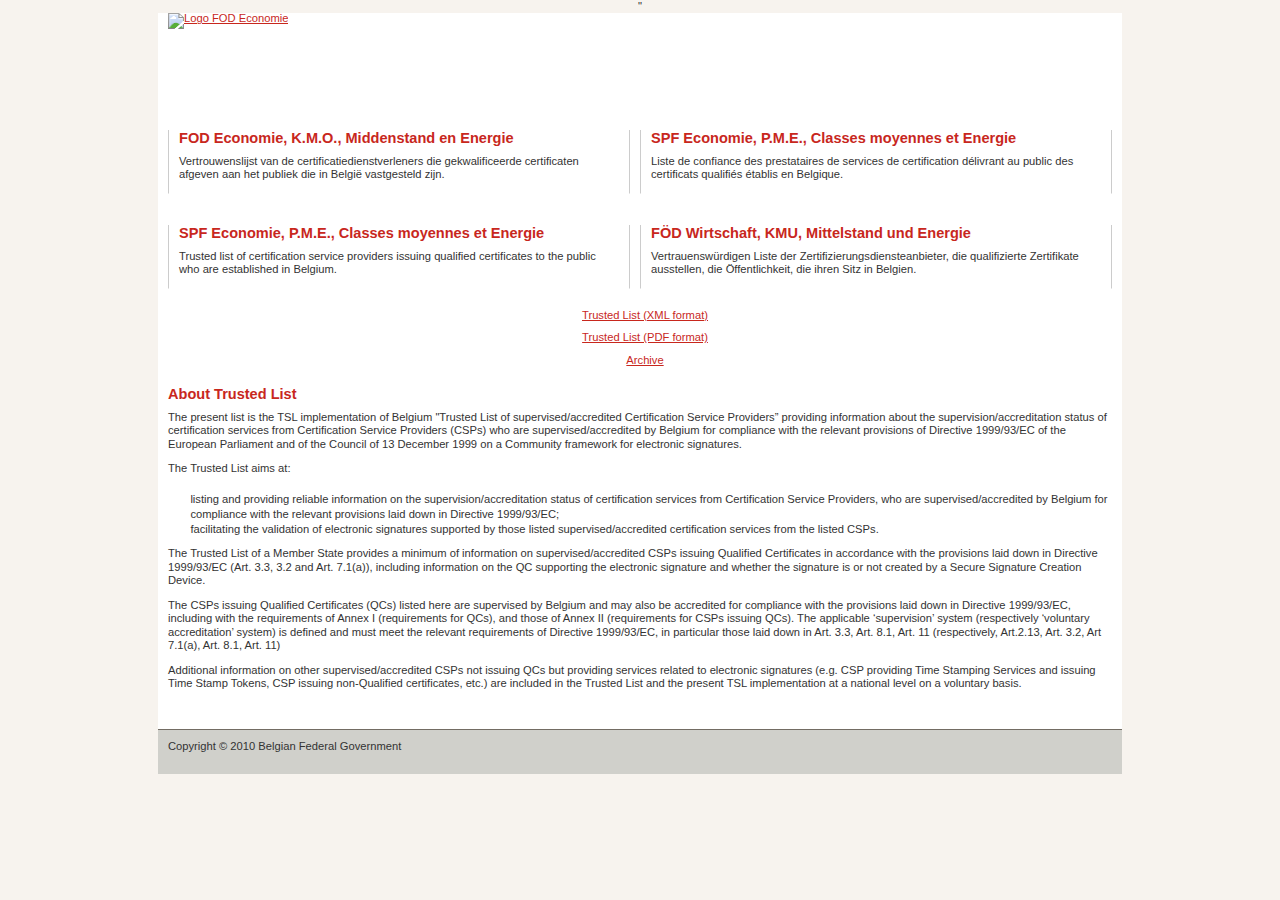
==== commit 4297c5a6: "fixed minor typos & added archive link" ====
--- a/trunk/eid-tsl-site/index.html
+++ b/trunk/eid-tsl-site/index.html
@@ -79,12 +79,13 @@
   
 
 	<div style="margin: 20px;">
-	<p align="center"><a href="/tsl-be.xml" class="more">Trust List (XML format)</a></p> 
-	<p align="center"><a href="/tsl-be.pdf" class="more">Trust List (PDF format)</a></p> 
+	<p align="center"><a href="/tsl-be.xml" class="more">Trusted List (XML format)</a></p> 
+	<p align="center"><a href="/tsl-be.pdf" class="more">Trusted List (PDF format)</a></p> +	<p align="center"><a href="/archive/" class="more">Archive</a></p> 
 	</div> 
 
 	<div>
-	<h3>About Trust List</h3>
+	<h3>About Trusted List</h3>
 	<p>The present list is the TSL implementation of Belgium "Trusted List of supervised/accredited Certification Service Providers” providing information about the supervision/accreditation status of certification services from Certification Service Providers (CSPs) who are supervised/accredited by Belgium for compliance with the relevant provisions of Directive 1999/93/EC of the European Parliament and of the Council of 13 December 1999 on a Community framework for electronic signatures.</p>
 
 	<p>The Trusted List aims at:
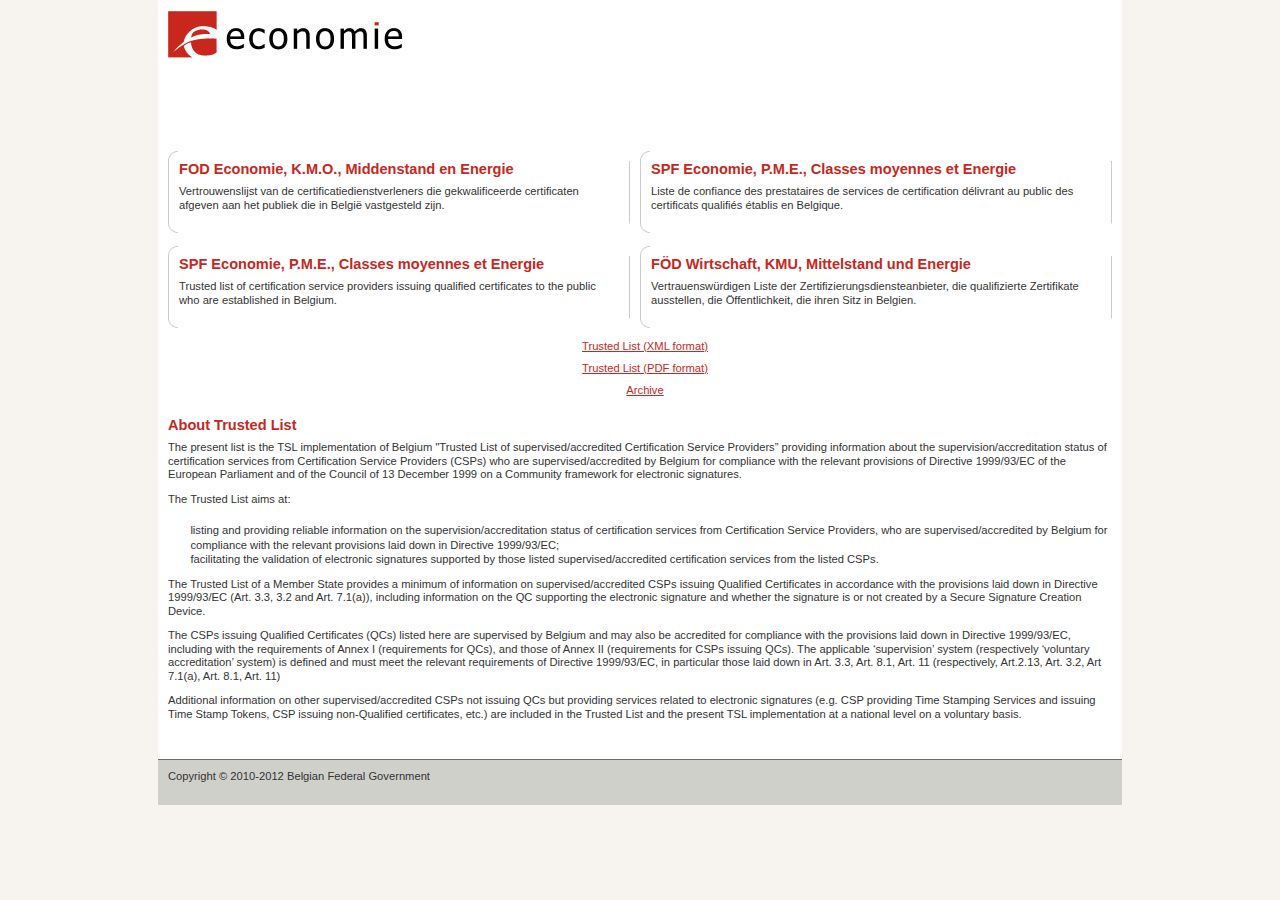
==== commit ef6f102e: "Making a branch: moving project to Java 7" ====
--- a/trunk/eid-tsl-site/index.html
+++ b/trunk/eid-tsl-site/index.html
@@ -1,108 +1,112 @@
 <!DOCTYPE html PUBLIC "-//W3C//DTD XHTML 1.0 Transitional//EN" "http://www.w3.org/TR/xhtml1/DTD/xhtml1-transitional.dtd"> -"
-<html xmlns="http://www.w3.org/1999/xhtml" lang="en" xml:lang="en"> 
-
-
-<head> 
-<meta http-equiv="Content-Type" content="text/html; charset=utf-8" /> 
-<title>Trusted List - SPF Economie - belgium.be </title> 
- 
-<link href="./css/screen.css" rel="stylesheet" type="text/css" media="screen" /> 
-<link rel="icon" type="image/png" href="/images/template/favicon.png" /> 
-</head> 
-
- 
- 
-<body> 
-<div class="outerWrapper"> 
-<div class="header LANG"> 
-	<p class="logo"><a href="index.html" ><img src="/images/template/logo_economie.jpg" width="272" height="60" alt="Logo FOD Economie" /></a><span>FOD Economie, KMO, Middenstand en Energie</span></p> 
- 
-  
- 
-</div> 
- 
-<div class="contentWrapper language"> 
- 
-<div class="leftColumn1"><div class="contentCol">&nbsp;</div></div> 
-<div class="rightColumn1"><div class="contentCol">&nbsp;</div></div> 
- 
-<a name="content"></a> 
-<div class="content clearfix"> 
- 
- 
-  
-  
-   <ul class="colList"><li class="left"> 
-		<div class="contentCol"> 
-		<div class="roundTop"><img src="/images/template/tl.gif" alt="" width="10" height="10" class="corner" /></div> 
-		<div class="roundMiddle clearfix"> 
-		<h3>FOD Economie, K.M.O., Middenstand en Energie</h3> 
-		<p>
-		Vertrouwenslijst van de certificatiedienstverleners die gekwalificeerde certificaten afgeven aan het publiek die in België vastgesteld zijn.
-		</p> 
-		
-		</div> 
-		<div class="roundBottom"><img src="/images/template/bl.gif" alt="" width="10" height="10" class="corner" /></div> 
-		
-		<div class="roundTop"><img src="/images/template/tl.gif" alt="" width="10" height="10" class="corner" /></div> 
-		<div class="roundMiddle clearfix"> 
-		<h3>SPF Economie, P.M.E., Classes moyennes et Energie</h3>
-		<p>Trusted list of certification service providers issuing qualified certificates to the public who are established in Belgium.</p> 
-		</div> 
-		<div class="roundBottom"><img src="/images/template/bl.gif" alt="" width="10" height="10" class="corner" /></div> 
-		
-		</div> 
-	</li> 
-	
-	
-	<li class="right"> 
-		<div class="contentCol"> 
-		
-		<div class="roundTop"><img src="/images/template/tl.gif" alt="" width="10" height="10" class="corner" /></div> 
-		<div class="roundMiddle clearfix"> 
-		<h3>SPF Economie, P.M.E., Classes moyennes et Energie</h3> 
-		<p>Liste de confiance des prestataires de services de certification délivrant au public des certificats qualifiés établis en Belgique.</p> 
-		</div> 
-		<div class="roundBottom"><img src="/images/template/bl.gif" alt="" width="10" height="10" class="corner" /></div> 
-		
-		<div class="roundTop"><img src="/images/template/tl.gif" alt="" width="10" height="10" class="corner" /></div> 
-		<div class="roundMiddle clearfix"> 
-		<h3>FÖD Wirtschaft, KMU, Mittelstand und Energie</h3> 
-		<p>Vertrauenswürdigen Liste der Zertifizierungsdiensteanbieter, die qualifizierte Zertifikate ausstellen, die Öffentlichkeit, die ihren Sitz in Belgien.</p>
-		</div> 
-		<div class="roundBottom"><img src="/images/template/bl.gif" alt="" width="10" height="10" class="corner" /></div> 
-		
-		</div> 
-	</li> 
-	</ul>  
-  
-
-	<div style="margin: 20px;">
-	<p align="center"><a href="/tsl-be.xml" class="more">Trusted List (XML format)</a></p> 
-	<p align="center"><a href="/tsl-be.pdf" class="more">Trusted List (PDF format)</a></p> -	<p align="center"><a href="/archive/" class="more">Archive</a></p> 
-	</div> 
-
-	<div>
-	<h3>About Trusted List</h3>
-	<p>The present list is the TSL implementation of Belgium "Trusted List of supervised/accredited Certification Service Providers” providing information about the supervision/accreditation status of certification services from Certification Service Providers (CSPs) who are supervised/accredited by Belgium for compliance with the relevant provisions of Directive 1999/93/EC of the European Parliament and of the Council of 13 December 1999 on a Community framework for electronic signatures.</p>
-
-	<p>The Trusted List aims at:
-	<ul><li>listing and providing reliable information on the supervision/accreditation status of certification services from Certification Service Providers, who are supervised/accredited by Belgium for compliance with the relevant provisions laid down in Directive 1999/93/EC;</li>
-	<li>facilitating the validation of electronic signatures supported by those listed supervised/accredited certification services from the listed CSPs.</li></ul>
-	<p>The Trusted List of a Member State provides a minimum of information on supervised/accredited CSPs issuing Qualified Certificates in accordance with the provisions laid down in Directive 1999/93/EC (Art. 3.3, 3.2 and Art. 7.1(a)), including information on the QC supporting the electronic signature and whether the signature is or not created by a Secure Signature Creation Device.</p>
-	<p>The CSPs issuing Qualified Certificates (QCs) listed here are supervised by Belgium and may also be accredited for compliance with the provisions laid down in Directive 1999/93/EC, including with the requirements of Annex I (requirements for QCs), and those of Annex II (requirements for CSPs issuing QCs). The applicable ‘supervision’ system (respectively ‘voluntary accreditation’ system) is defined and must meet the relevant requirements of Directive 1999/93/EC, in particular those laid down in Art. 3.3, Art. 8.1, Art. 11 (respectively, Art.2.13, Art. 3.2, Art 7.1(a), Art. 8.1, Art. 11)</p>
-	<p>Additional information on other supervised/accredited CSPs not issuing QCs but providing services related to electronic signatures (e.g. CSP providing Time Stamping Services and issuing Time Stamp Tokens, CSP issuing non-Qualified certificates, etc.) are included in the Trusted List and the present TSL implementation at a national level on a voluntary basis. </p>
-	</div>
-
-</div> 
- 
- 
-<br class="clearFloat" /> 
-</div> 
-<div class="footer"><p class="copy">Copyright &copy; 2010 Belgian Federal Government</p></div> 
-</div> 
- 
-</body> 
-</html>
+<html xmlns="http://www.w3.org/1999/xhtml" lang="en" xml:lang="en"> +++<head> +<meta http-equiv="Content-Type" content="text/html; charset=utf-8" /> +<title>Trusted List - SPF Economie - belgium.be </title> + +<link href="./css/screen.css" rel="stylesheet" type="text/css" media="screen" /> +<link rel="icon" type="image/png" href="./images/template/favicon.png" /> +</head> ++ + +<body> +<div class="outerWrapper"> +<div class="header LANG"> +	<p class="logo"><a href="index.html" ><img src="./images/template/logo_economie.jpg" width="272" height="60" alt="Logo FOD Economie" /></a><span>FOD Economie, KMO, Middenstand en Energie</span></p> + +  + +</div> + +<div class="contentWrapper language"> + ++<div class="leftColumn1"><div class="contentCol">&nbsp;</div></div> +<div class="rightColumn1"><div class="contentCol">&nbsp;</div></div> + +<a name="content"></a> +<div class="content clearfix"> + + +  +  +   <ul class="colList"><li class="left"> +		<div class="contentCol"> +		<div class="roundTop"><img src="./images/template/tl.gif" alt="" width="10" height="10" class="corner" /></div> +		<div class="roundMiddle clearfix"> +		<h3>FOD Economie, K.M.O., Middenstand en Energie</h3> +		<p>+		Vertrouwenslijst van de certificatiedienstverleners die gekwalificeerde certificaten afgeven aan het publiek die in België vastgesteld zijn.+		</p> +		+		</div> +		<div class="roundBottom"><img src="./images/template/bl.gif" alt="" width="10" height="10" class="corner" /></div> +		+		<div class="roundTop"><img src="./images/template/tl.gif" alt="" width="10" height="10" class="corner" /></div> +		<div class="roundMiddle clearfix"> +		<h3>SPF Economie, P.M.E., Classes moyennes et Energie</h3>++		<p>Trusted list of certification service providers issuing qualified certificates to the public who are established in Belgium.</p> +		</div> +		<div class="roundBottom"><img src="./images/template/bl.gif" alt="" width="10" height="10" class="corner" /></div> +		+		</div> +	</li> +	+	+	<li class="right"> +		<div class="contentCol"> +		+		<div class="roundTop"><img src="./images/template/tl.gif" alt="" width="10" height="10" class="corner" /></div> +		<div class="roundMiddle clearfix"> +		<h3>SPF Economie, P.M.E., Classes moyennes et Energie</h3> +		<p>Liste de confiance des prestataires de services de certification délivrant au public des certificats qualifiés établis en Belgique.</p> +		</div> +		<div class="roundBottom"><img src="./images/template/bl.gif" alt="" width="10" height="10" class="corner" /></div> +		+		<div class="roundTop"><img src="./images/template/tl.gif" alt="" width="10" height="10" class="corner" /></div> +		<div class="roundMiddle clearfix"> +		<h3>FÖD Wirtschaft, KMU, Mittelstand und Energie</h3> +		<p>Vertrauenswürdigen Liste der Zertifizierungsdiensteanbieter, die qualifizierte Zertifikate ausstellen, die Öffentlichkeit, die ihren Sitz in Belgien.</p>++		</div> +		<div class="roundBottom"><img src="./images/template/bl.gif" alt="" width="10" height="10" class="corner" /></div> +		+		</div> +	</li> +	</ul>  +  ++	<div style="margin: 20px;">+	<p align="center"><a href="./tsl-be.xml" class="more">Trusted List (XML format)</a></p> +	<p align="center"><a href="./tsl-be.pdf" class="more">Trusted List (PDF format)</a></p> +	<p align="center"><a href="./archive/" class="more">Archive</a></p> +	</div> ++	<div>+	<h3>About Trusted List</h3>++	<p>The present list is the TSL implementation of Belgium "Trusted List of supervised/accredited Certification Service Providers” providing information about the supervision/accreditation status of certification services from Certification Service Providers (CSPs) who are supervised/accredited by Belgium for compliance with the relevant provisions of Directive 1999/93/EC of the European Parliament and of the Council of 13 December 1999 on a Community framework for electronic signatures.</p>++	<p>The Trusted List aims at:+	<ul><li>listing and providing reliable information on the supervision/accreditation status of certification services from Certification Service Providers, who are supervised/accredited by Belgium for compliance with the relevant provisions laid down in Directive 1999/93/EC;</li>+	<li>facilitating the validation of electronic signatures supported by those listed supervised/accredited certification services from the listed CSPs.</li></ul>+	<p>The Trusted List of a Member State provides a minimum of information on supervised/accredited CSPs issuing Qualified Certificates in accordance with the provisions laid down in Directive 1999/93/EC (Art. 3.3, 3.2 and Art. 7.1(a)), including information on the QC supporting the electronic signature and whether the signature is or not created by a Secure Signature Creation Device.</p>+	<p>The CSPs issuing Qualified Certificates (QCs) listed here are supervised by Belgium and may also be accredited for compliance with the provisions laid down in Directive 1999/93/EC, including with the requirements of Annex I (requirements for QCs), and those of Annex II (requirements for CSPs issuing QCs). The applicable ‘supervision’ system (respectively ‘voluntary accreditation’ system) is defined and must meet the relevant requirements of Directive 1999/93/EC, in particular those laid down in Art. 3.3, Art. 8.1, Art. 11 (respectively, Art.2.13, Art. 3.2, Art 7.1(a), Art. 8.1, Art. 11)</p>++	<p>Additional information on other supervised/accredited CSPs not issuing QCs but providing services related to electronic signatures (e.g. CSP providing Time Stamping Services and issuing Time Stamp Tokens, CSP issuing non-Qualified certificates, etc.) are included in the Trusted List and the present TSL implementation at a national level on a voluntary basis. </p>+	</div>++</div> + + +<br class="clearFloat" /> +</div> +<div class="footer"><p class="copy">Copyright &copy; 2010-2012 Belgian Federal Government</p></div> +</div> + +</body> +</html>